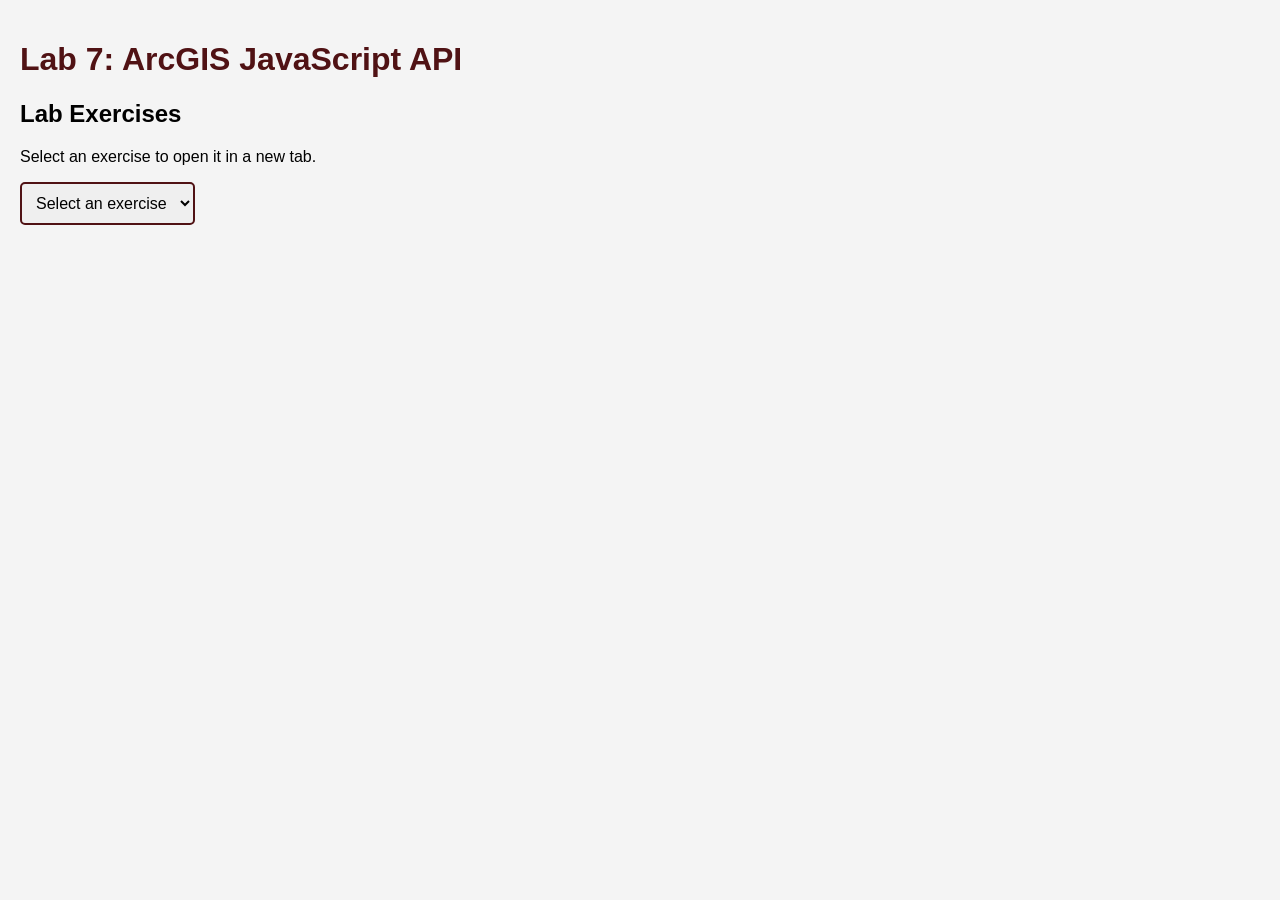
==== lab7_homework.html @ 67f51d1d "Created Lab 7 Homework Dropdown" ====
<!DOCTYPE html>
<html>
<head>
    <meta charset="utf-8">
    <title>Lab 7 Homework</title>

    <style>
        body {
            font-family: Arial, sans-serif;
            background-color: #f4f4f4;
            margin: 0;
            padding: 20px;
        }

        h1 {
            color: #501214;
        }

        select {
            padding: 10px;
            font-size: 16px;
            border: 2px solid #501214;
            border-radius: 5px;
        }
    </style>
</head>

<body>
    <h1>Lab 7: ArcGIS JavaScript API</h1>

    <h2>Lab Exercises</h2>
    <p>Select an exercise to open it in a new tab.</p>

    <select id="labLinks" onchange="openLab()">
        <option value="">Select an exercise</option>
        <option value="simple_mapping.html">Simple Mapping</option>
        <option value="tile_layer.html">Tile Layers</option>
        <option value="dynamic_layers.html">Dynamic Layers</option>
        <option value="on_event.html">View on Event</option>
        <option value="basemap_gallery.html">Basemap Gallery</option>
        <option value="query_task.html">Spatial Query</option>
    </select>

    <script>
        function openLab() {
            var dropdown = document.getElementById("labLinks");
            var selectedPage = dropdown.value;

            if (selectedPage !== "") {
                window.open(selectedPage, "_blank", "noopener");
                dropdown.value = "";
            }
        }
    </script>
</body>
</html>
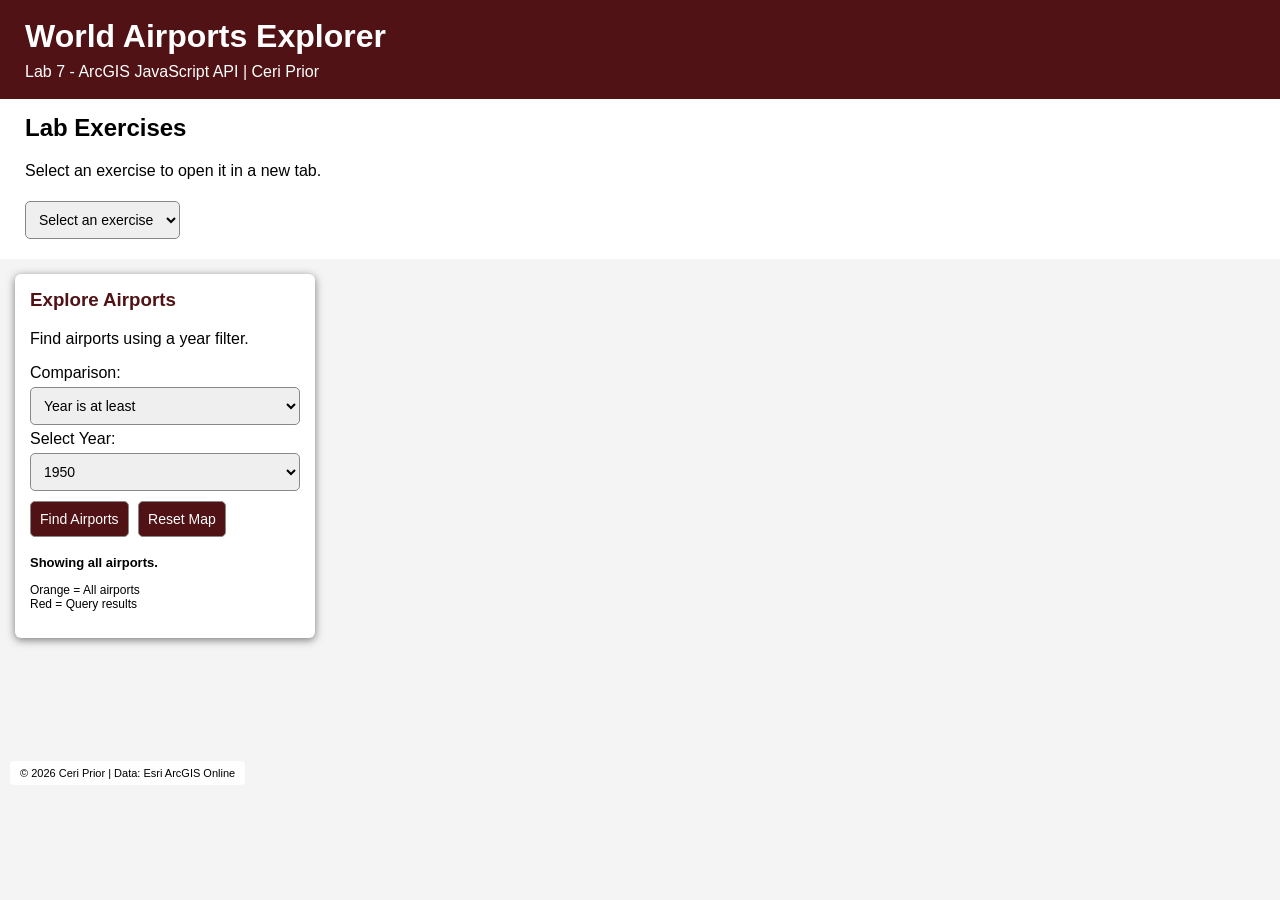
==== commit 3337efd7: "Completed Lab 7 Custom Web Map" ====
--- a/lab7_homework.html
+++ b/lab7_homework.html
@@ -1,48 +1,122 @@
 
 <!DOCTYPE html>
-<html>
+<html lang="en">
 <head>
     <meta charset="utf-8">
-    <title>Lab 7 Homework</title>
+    <meta name="viewport" content="width=device-width, initial-scale=1">
+    <title>Lab 7 - World Airports Explorer</title>
+
+    <link rel="stylesheet" href="https://js.arcgis.com/4.21/esri/themes/light/main.css">
+    <script src="https://js.arcgis.com/4.21/"></script>
 
     <style>
-        body {
+        html, body {
+            margin: 0;
+            padding: 0;
             font-family: Arial, sans-serif;
-            background-color: #f4f4f4;
+            background: #f4f4f4;
+        }
+
+        header {
+            background: #501214;
+            color: white;
+            padding: 18px 25px;
+        }
+
+        header h1 {
+            margin: 0 0 8px 0;
+        }
+
+        header p {
             margin: 0;
-            padding: 20px;
-        }
-
-        h1 {
+        }
+
+        .controls {
+            padding: 15px 25px;
+            background: white;
+        }
+
+        .controls h2 {
+            margin-top: 0;
+        }
+
+        select, button {
+            padding: 9px;
+            margin: 5px 5px 5px 0;
+            border: 1px solid #888;
+            border-radius: 5px;
+            font-size: 14px;
+        }
+
+        button {
+            background: #501214;
+            color: white;
+            cursor: pointer;
+        }
+
+        button:hover {
+            background: #752329;
+        }
+
+        #mapContainer {
+            position: relative;
+            width: 100%;
+            height: 550px;
+        }
+
+        #viewDiv {
+            height: 100%;
+            width: 100%;
+        }
+
+        #queryPanel {
+            position: absolute;
+            top: 15px;
+            left: 15px;
+            z-index: 2;
+            background: white;
+            padding: 15px;
+            border-radius: 6px;
+            box-shadow: 0 2px 8px #777;
+            max-width: 270px;
+        }
+
+        #queryPanel h3 {
+            margin-top: 0;
             color: #501214;
         }
 
-        select {
-            padding: 10px;
-            font-size: 16px;
-            border: 2px solid #501214;
-            border-radius: 5px;
+        #queryPanel select {
+            width: 100%;
+        }
+
+        #status {
+            font-size: 13px;
+            font-weight: bold;
+        }
+
+        .copyright {
+            position: absolute;
+            bottom: 24px;
+            left: 10px;
+            z-index: 2;
+            background: rgba(255,255,255,0.9);
+            padding: 6px 10px;
+            font-size: 11px;
+            border-radius: 4px;
+            pointer-events: none;
+        }
+
+        @media (max-width: 600px) {
+            #queryPanel {
+                max-width: 180px;
+                padding: 10px;
+            }
         }
     </style>
-</head>
-
-<body>
-    <h1>Lab 7: ArcGIS JavaScript API</h1>
-
-    <h2>Lab Exercises</h2>
-    <p>Select an exercise to open it in a new tab.</p>
-
-    <select id="labLinks" onchange="openLab()">
-        <option value="">Select an exercise</option>
-        <option value="simple_mapping.html">Simple Mapping</option>
-        <option value="tile_layer.html">Tile Layers</option>
-        <option value="dynamic_layers.html">Dynamic Layers</option>
-        <option value="on_event.html">View on Event</option>
-        <option value="basemap_gallery.html">Basemap Gallery</option>
-        <option value="query_task.html">Spatial Query</option>
-    </select>
 
     <script>
+        // Open a selected lab exercise in a new browser tab.
         function openLab() {
             var dropdown = document.getElementById("labLinks");
             var selectedPage = dropdown.value;
@@ -52,6 +126,215 @@
                 dropdown.value = "";
             }
         }
+
+        // Load the ArcGIS JavaScript API modules.
+        require([
+            "esri/Map",
+            "esri/views/MapView",
+            "esri/layers/TileLayer",
+            "esri/layers/FeatureLayer",
+            "esri/layers/GraphicsLayer",
+            "esri/Graphic"
+        ], function(
+            Map, MapView, TileLayer,
+            FeatureLayer, GraphicsLayer, Graphic
+        ) {
+
+            // Add a transportation reference layer.
+            var transportationLayer = new TileLayer({
+                url: "https://services.arcgisonline.com/ArcGIS/rest/services/Reference/World_Transportation/MapServer"
+            });
+
+            // Load airport point data from the assigned ESRI directory.
+            var airportsLayer = new FeatureLayer({
+                url: "https://services.arcgis.com/V6ZHFr6zdgNZuVG0/ArcGIS/rest/services/Airports/FeatureServer/0",
+                outFields: ["*"],
+                title: "World Airports",
+                renderer: {
+                    type: "simple",
+                    symbol: {
+                        type: "simple-marker",
+                        color: "#d58b25",
+                        size: 7,
+                        outline: {
+                            color: "white",
+                            width: 1
+                        }
+                    }
+                },
+                popupTemplate: {
+                    title: "Airport: {Code}",
+                    content: "City: {City}<br>Year: {Year}"
+                }
+            });
+
+            // Store query results separately so they can be highlighted.
+            var resultsLayer = new GraphicsLayer({
+                title: "Query Results"
+            });
+
+            // Create the map with the airport and transportation layers.
+            var map = new Map({
+                basemap: "gray-vector",
+                layers: [
+                    transportationLayer,
+                    airportsLayer,
+                    resultsLayer
+                ]
+            });
+
+            // Start with a worldwide view showing airport locations.
+            var view = new MapView({
+                container: "viewDiv",
+                map: map,
+                center: [0, 20],
+                zoom: 2
+            });
+
+            // Execute a query using the two selected dropdown values.
+            function runQuery() {
+                var comparison = document.getElementById("comparison").value;
+                var selectedYear = document.getElementById("year").value;
+                var status = document.getElementById("status");
+
+                resultsLayer.removeAll();
+                status.textContent = "Searching airports...";
+
+                // Build the SQL WHERE expression from fixed dropdown options.
+                var query = airportsLayer.createQuery();
+                query.where = "Year " + comparison + " " + selectedYear;
+                query.outFields = ["*"];
+                query.returnGeometry = true;
+
+                // Send the query to the ArcGIS feature service.
+                airportsLayer.queryFeatures(query).then(function(response) {
+                    var features = response.features;
+
+                    if (features.length === 0) {
+                        status.textContent = "No matching airports found.";
+                        return;
+                    }
+
+                    // Draw matching airports with red highlighted symbols.
+                    features.forEach(function(feature) {
+                        var resultGraphic = new Graphic({
+                            geometry: feature.geometry,
+                            attributes: feature.attributes,
+                            symbol: {
+                                type: "simple-marker",
+                                color: "#c62828",
+                                size: 10,
+                                outline: {
+                                    color: "white",
+                                    width: 1.5
+                                }
+                            },
+                            popupTemplate: airportsLayer.popupTemplate
+                        });
+
+                        resultsLayer.add(resultGraphic);
+                    });
+
+                    status.textContent =
+                        features.length + " matching airports found.";
+
+                    // Animate the view to the extent of query results.
+                    view.goTo(resultsLayer.graphics.toArray(), {
+                        duration: 1800
+                    }).catch(function(error) {
+                        if (error.name !== "AbortError") {
+                            console.error(error);
+                        }
+                    });
+
+                }).catch(function(error) {
+                    console.error("Query error:", error);
+                    status.textContent = "Query failed. Check the console.";
+                });
+            }
+
+            // Connect the HTML button to the query function.
+            view.when(function() {
+                document.getElementById("queryButton")
+                    .addEventListener("click", runQuery);
+
+                document.getElementById("resetButton")
+                    .addEventListener("click", function() {
+                        resultsLayer.removeAll();
+
+                        document.getElementById("status").textContent =
+                            "Showing all airports.";
+
+                        view.goTo({
+                            center: [0, 20],
+                            zoom: 2
+                        }, {
+                            duration: 1500
+                        });
+                    });
+            });
+
+        });
     </script>
+</head>
+
+<body>
+    <header>
+        <h1>World Airports Explorer</h1>
+        <p>Lab 7 - ArcGIS JavaScript API | Ceri Prior</p>
+    </header>
+
+    <section class="controls">
+        <h2>Lab Exercises</h2>
+        <p>Select an exercise to open it in a new tab.</p>
+
+        <select id="labLinks" onchange="openLab()">
+            <option value="">Select an exercise</option>
+            <option value="simple_mapping.html">Simple Mapping</option>
+            <option value="tile_layer.html">Tile Layers</option>
+            <option value="dynamic_layers.html">Dynamic Layers</option>
+            <option value="on_event.html">View on Event</option>
+            <option value="basemap_gallery.html">Basemap Gallery</option>
+            <option value="query_task.html">Spatial Query</option>
+        </select>
+    </section>
+
+    <div id="mapContainer">
+        <div id="viewDiv"></div>
+
+        <div id="queryPanel">
+            <h3>Explore Airports</h3>
+            <p>Find airports using a year filter.</p>
+
+            <label for="comparison">Comparison:</label>
+            <select id="comparison">
+                <option value=">=">Year is at least</option>
+                <option value="<=">Year is at most</option>
+            </select>
+
+            <label for="year">Select Year:</label>
+            <select id="year">
+                <option value="1950">1950</option>
+                <option value="1980">1980</option>
+                <option value="2000">2000</option>
+                <option value="2010">2010</option>
+                <option value="2020">2020</option>
+            </select>
+
+            <button id="queryButton">Find Airports</button>
+            <button id="resetButton">Reset Map</button>
+
+            <p id="status">Showing all airports.</p>
+            <p style="font-size:12px;">
+                Orange = All airports<br>
+                Red = Query results
+            </p>
+        </div>
+
+        <div class="copyright">
+            &copy; 2026 Ceri Prior |
+            Data: Esri ArcGIS Online
+        </div>
+    </div>
 </body>
 </html>
